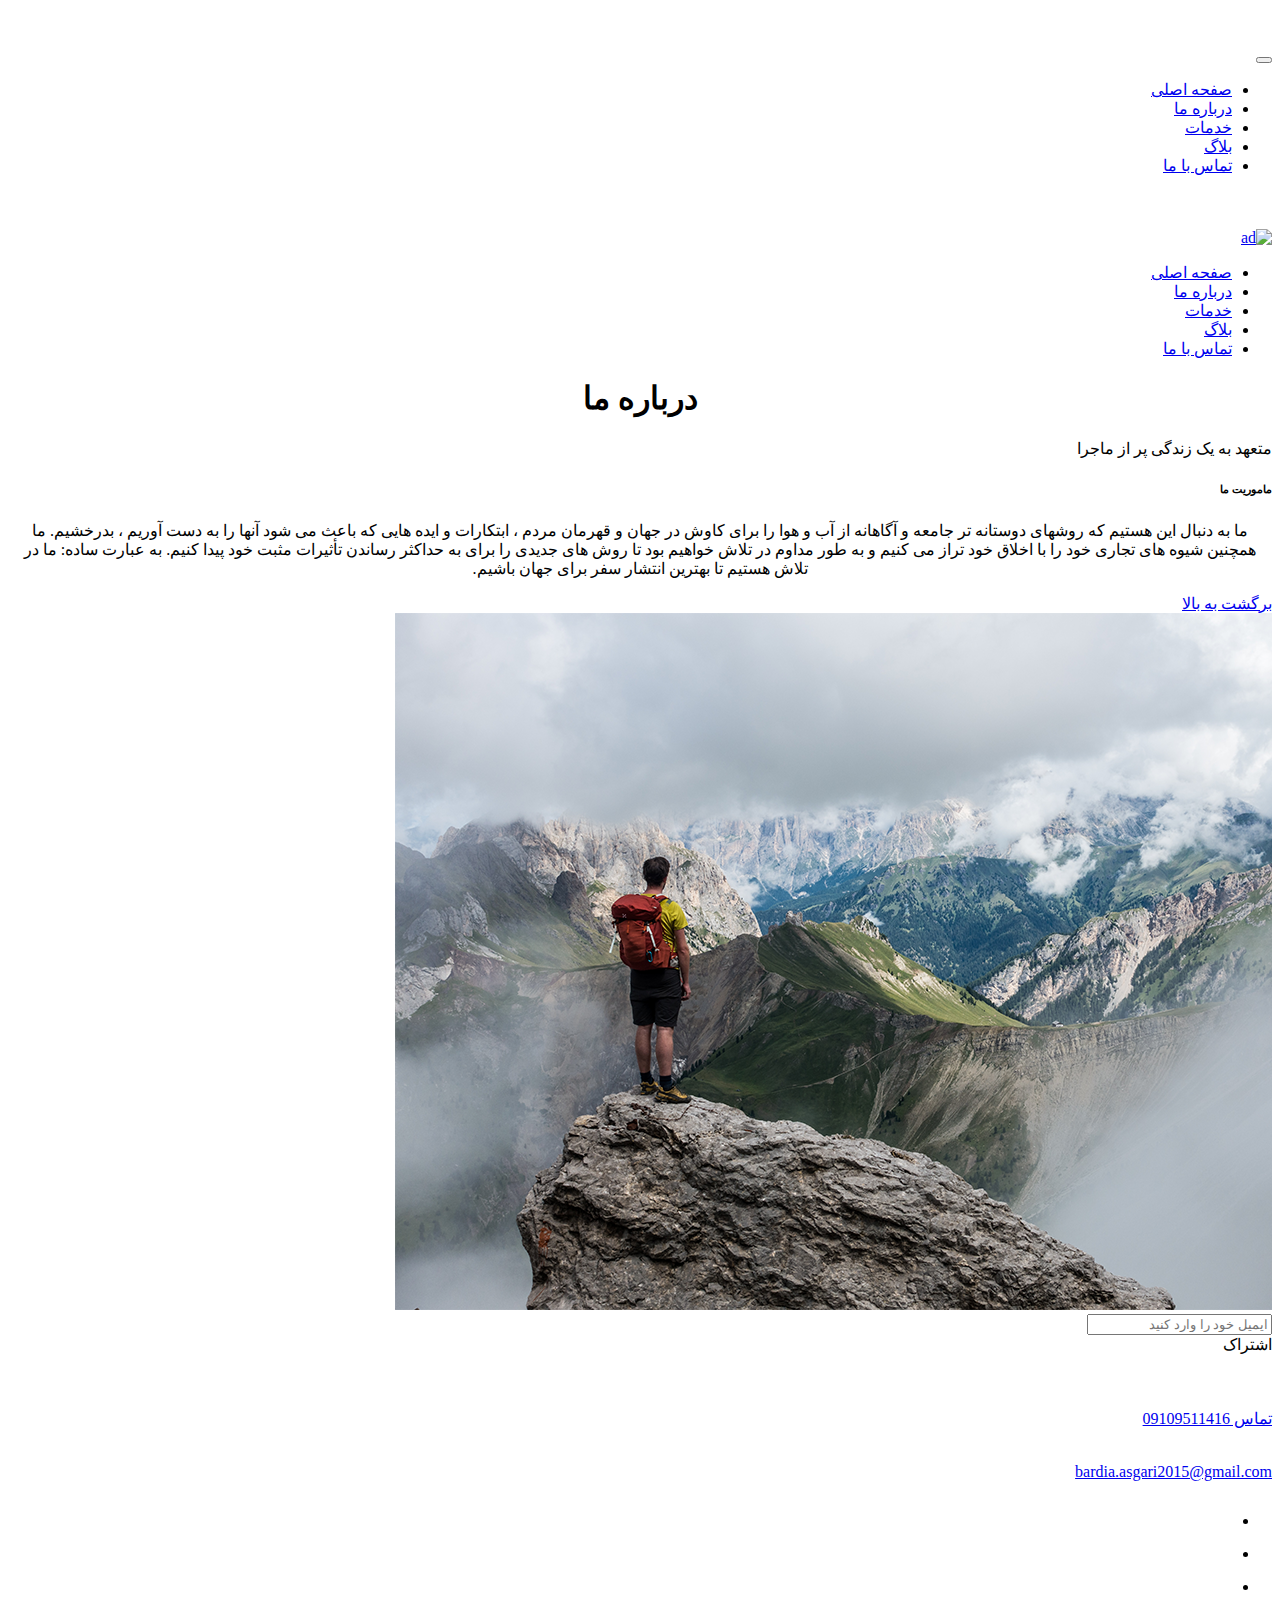
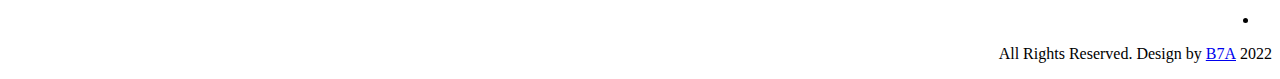
==== about.html @ 8251ae40 "Add project files." ====
﻿<!DOCTYPE html>

<html lang="fa" xmlns="http://www.w3.org/1999/xhtml">
<head>
    <!-- basic -->
    <meta charset="utf-8">
    <meta http-equiv="X-UA-Compatible" content="IE=edge">
    <meta name="viewport" content="width=device-width, initial-scale=1">
    <!-- mobile metas -->
    <meta name="viewport" content="width=device-width, initial-scale=1">
    <meta name="viewport" content="initial-scale=1, maximum-scale=1">
    <!-- site metas -->
    <title>درباره ما</title>
    <meta name="keywords" content="">
    <meta name="description" content="">
    <meta name="author" content="">
    <!--bootstrap css-->
    <link rel="stylesheet" type="text/css" href="css/bootstrap.min.css">
    <!--style css-->
    <link rel="stylesheet" type="text/css" href="css/style.css">
    <!--Responsive-->
    <link rel="stylesheet" href="css/responsive.css">
    <!-- fevicon -->
    <link rel="icon" href="images/fevicon.png" type="image/gif" />
    <!-- Scrollbar Custom CSS -->
    <link rel="stylesheet" href="css/jquery.mCustomScrollbar.min.css">
    <!-- Tweaks for older IEs-->
    <link rel="stylesheet" href="https://netdna.bootstrapcdn.com/font-awesome/4.0.3/css/font-awesome.css">
    <!-- fonts -->
    <!--<link href="https://fonts.googleapis.com/css?family=Poppins:400,700|Righteous&display=swap" rel="stylesheet">-->
    <link href="YEKAN_PLUS.ttf" rel="stylesheet" />
    <!--owl stylesheets-->
    <link rel="stylesheet" href="css/owl.carousel.min.css">
    <link rel="stylesheet" href="css/owl.theme.default.min.css">
    <link rel="stylesheet" href="https://cdnjs.cloudflare.com/ajax/libs/fancybox/2.1.5/jquery.fancybox.min.css" media="screen">
    <style>
        * {
            direction: rtl;
        }
    </style>
</head>
<body>
    <!--Header-->
    <div class="header_section">
        <div class="header_main">
            <div class="mobile_menu">
                <nav class="navbar navbar-expand-lg navbar-light bg-light">
                    <div class="logo_mobile">
                        <a href="index.html"><img src="images/logo.png"></a>
                    </div>
                    <button class="navbar-toggler" type="button" data-toggle="collapse" data-target="#navbarNav" aria-controls="navbarNav" aria-expanded="false" aria-label="Toggle navigation">
                        <span class="navbar-toggler-icon"></span>
                    </button>
                    <div class="collapse navbar-collapse" id="navbarNav">
                        <ul class="navbar-nav">
                            <li class="nav-item">
                                <a class="nav-link" href="index.html">صفحه اصلی</a>
                            </li>
                            <li class="nav-item">
                                <a class="nav-link" href="about.html">درباره ما</a>
                            </li>
                            <li class="nav-item">
                                <a class="nav-link" href="services.html">خدمات</a>
                            </li>
                            <li class="nav-item">
                                <a class="nav-link " href="blog.html">بلاگ</a>
                            </li>
                            <li class="nav-item">
                                <a class="nav-link " href="contact.html">تماس با ما</a>
                            </li>
                        </ul>
                    </div>
                </nav>
            </div>
            <div class="container-fluid">
                <div class="logo">
                    <a href="index.html"><img src="images/logo.png"></a>
                </div>
                <div>
                    <a href="https://douran.academy/">
                        <img style="margin-top: -10%;" src="https://douran.academy/wp-content/uploads/2020/06/douran-academy-logo-1.png" alt="ad" width="200" height="100" />
                    </a>
                </div>
                <div class="menu_main">
                    <ul>
                        <li class="active">
                            <a href="index.html">صفحه اصلی</a>
                        </li>
                        <li>
                            <a href="about.html">درباره ما</a>
                        </li>
                        <li>
                            <a href="services.html">خدمات</a>
                        </li>
                        <li>
                            <a href="blog.html">بلاگ</a>
                        </li>
                        <li>
                            <a href="contact.html">تماس با ما</a>
                        </li>
                    </ul>
                </div>
            </div>
        </div>
    </div>
    <!--/Header-->
    <!--About-->
    <div class="about_section layout_padding">
        <div class="container-fluid">
            <div class="row">
                <div class="col-md-6">
                    <div class="about_taital_main">
                        <h1 class="about_taital" style="text-align:center;">درباره ما</h1>
                        <p class="about_text" style="text-align:right;">متعهد به یک زندگی پر از ماجرا</p>
                        <h6 class="about_text" style="text-align:right;"> ماموریت ما</h6>
                        <p class="about_text" style="text-align:center;">
                            ما به دنبال این هستیم که روشهای دوستانه تر جامعه و آگاهانه از آب و هوا را برای کاوش در جهان و قهرمان مردم ، ابتکارات و ایده هایی که باعث می شود آنها را به دست آوریم ، بدرخشیم. ما همچنین شیوه های تجاری خود را با اخلاق خود تراز می کنیم و به طور مداوم در تلاش خواهیم بود تا روش های جدیدی را برای به حداکثر رساندن تأثیرات مثبت خود پیدا کنیم. به عبارت ساده: ما در تلاش هستیم تا بهترین انتشار سفر برای جهان باشیم.
                        </p>
                        <div class="readmore_bt"><a href="#">برگشت به بالا</a></div>
                    </div>
                </div>
                <div class="col-md-6 padding_right_0">
                    <div><img src="images/about-img.png" class="about_img"></div>
                </div>
            </div>
        </div>
    </div>
    <!--/About-->
    <!--Footer-->
    <div class="footer_section layout_padding">
        <div class="container">
            <div class="input_btn_main">
                <input type="text" class="mail_text" placeholder="ایمیل خود را وارد کنید" name="Enter your email">
                <div class="subscribe_bt"><a onclick="mysub()">اشتراک</a></div>
            </div>
            <div class="location_main">
                <div class="call_text"><img src="images/call-icon.png"></div>
                <div class="call_text"><a href="tel:09109511416">تماس 09109511416</a></div>
                <div class="call_text"><img src="images/mail-icon.png"></div>
                <div class="call_text"><a href="mailto:bardia.asgari2015@gmail.com">bardia.asgari2015@gmail.com</a></div>
            </div>
            <div class="social_icon">
                <ul>
                    <li><a href="#"><img src="images/fb-icon.png"></a></li>
                    <li><a href="#"><img src="images/twitter-icon.png"></a></li>
                    <li><a href="https://www.linkedin.com/in/bardia-asgari/"><img src="images/linkedin-icon.png"></a></li>
                    <li><a href="#"><img src="images/instagram-icon.png"></a></li>
                </ul>
            </div>
        </div>
    </div>
    <!--/Footer-->
    <!--CopyRight-->
    <div class="copyright_section">
        <div class="container">
            <p class="copyright_text">2022 All Rights Reserved. Design by <a href="https://www.linkedin.com/in/bardia-asgari/">B7A</a></p>
        </div>
    </div>
    <!--/CopyRight-->
    <!--Javascript files-->
    <script src="js/jquery.min.js"></script>
    <script src="js/popper.min.js"></script>
    <script src="js/bootstrap.bundle.min.js"></script>
    <script src="js/jquery-3.0.0.min.js"></script>
    <script src="js/plugin.js"></script>
    <!--sidebar-->
    <script src="js/jquery.mCustomScrollbar.concat.min.js"></script>
    <script src="js/custom.js"></script>
    <!--javascript-->
    <script src="js/owl.carousel.js"></script>
    <script src="https:cdnjs.cloudflare.com/ajax/libs/fancybox/2.1.5/jquery.fancybox.min.js"></script>
    <script>
        function mysub() {
            alert("به خانواده ما خوش آمدید!");
        }
    </script>
</body>
</html>
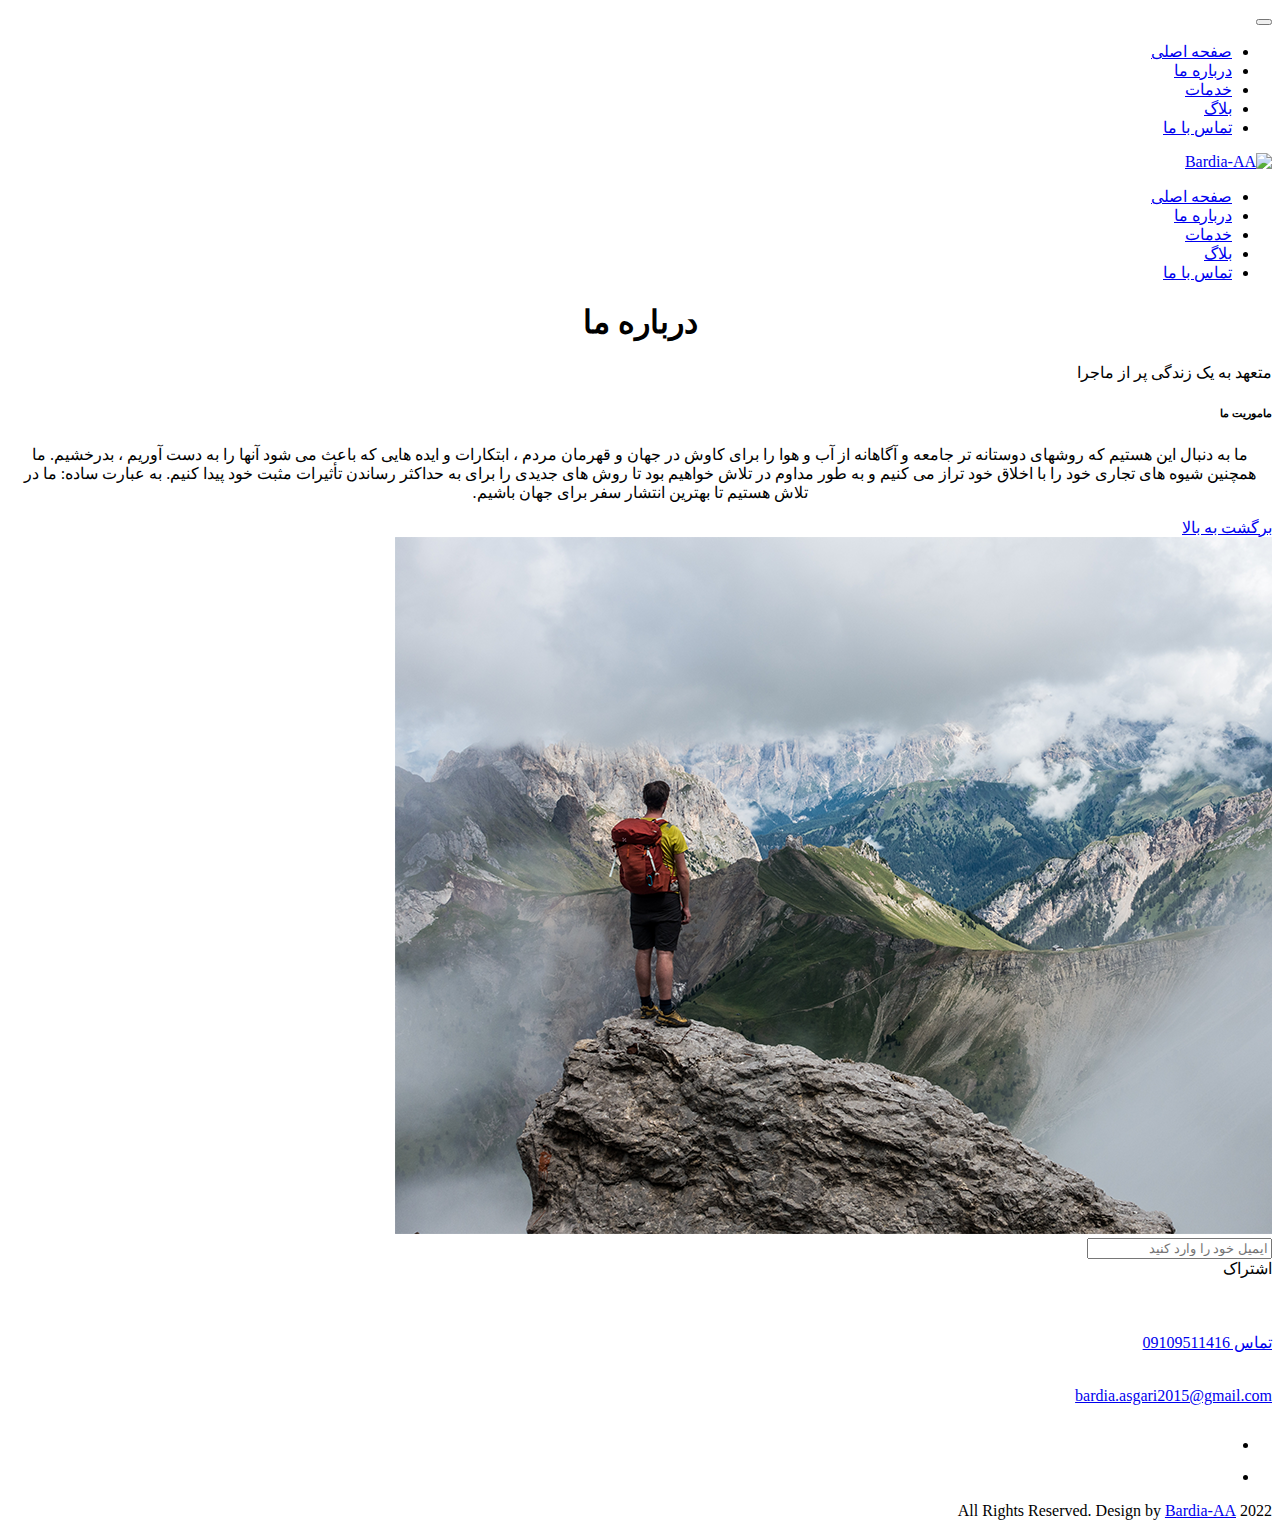
==== commit c9bb0e74: "cleanup" ====
--- a/about.html
+++ b/about.html
@@ -21,7 +21,7 @@
     <!--Responsive-->
     <link rel="stylesheet" href="css/responsive.css">
     <!-- fevicon -->
-    <link rel="icon" href="images/fevicon.png" type="image/gif" />
+     <link rel="icon" type="image/png" href="https://avatars.githubusercontent.com/u/118090826?v=4" />
     <!-- Scrollbar Custom CSS -->
     <link rel="stylesheet" href="css/jquery.mCustomScrollbar.min.css">
     <!-- Tweaks for older IEs-->
@@ -46,7 +46,7 @@
             <div class="mobile_menu">
                 <nav class="navbar navbar-expand-lg navbar-light bg-light">
                     <div class="logo_mobile">
-                        <a href="index.html"><img src="images/logo.png"></a>
+                        
                     </div>
                     <button class="navbar-toggler" type="button" data-toggle="collapse" data-target="#navbarNav" aria-controls="navbarNav" aria-expanded="false" aria-label="Toggle navigation">
                         <span class="navbar-toggler-icon"></span>
@@ -74,11 +74,11 @@
             </div>
             <div class="container-fluid">
                 <div class="logo">
-                    <a href="index.html"><img src="images/logo.png"></a>
+                    
                 </div>
-                <div>
-                    <a href="https://douran.academy/">
-                        <img style="margin-top: -10%;" src="https://douran.academy/wp-content/uploads/2020/06/douran-academy-logo-1.png" alt="ad" width="200" height="100" />
+                <div class="ad-container">
+                    <a href="https://github.com/Bardia-AA">
+                        <img src="https://avatars.githubusercontent.com/u/118090826?v=4" alt="Bardia-AA" />
                     </a>
                 </div>
                 <div class="menu_main">
@@ -141,10 +141,8 @@
             </div>
             <div class="social_icon">
                 <ul>
-                    <li><a href="#"><img src="images/fb-icon.png"></a></li>
-                    <li><a href="#"><img src="images/twitter-icon.png"></a></li>
                     <li><a href="https://www.linkedin.com/in/bardia-asgari/"><img src="images/linkedin-icon.png"></a></li>
-                    <li><a href="#"><img src="images/instagram-icon.png"></a></li>
+                    <li><a href="https://github.com/Bardia-AA"><img style="width: 28px; height: 28px;" src="images/github-mark-white.png"></a></li>
                 </ul>
             </div>
         </div>
@@ -153,7 +151,7 @@
     <!--CopyRight-->
     <div class="copyright_section">
         <div class="container">
-            <p class="copyright_text">2022 All Rights Reserved. Design by <a href="https://www.linkedin.com/in/bardia-asgari/">B7A</a></p>
+            <p class="copyright_text">2022 All Rights Reserved. Design by <a href="https://www.linkedin.com/in/bardia-asgari/">Bardia-AA</a></p>
         </div>
     </div>
     <!--/CopyRight-->
